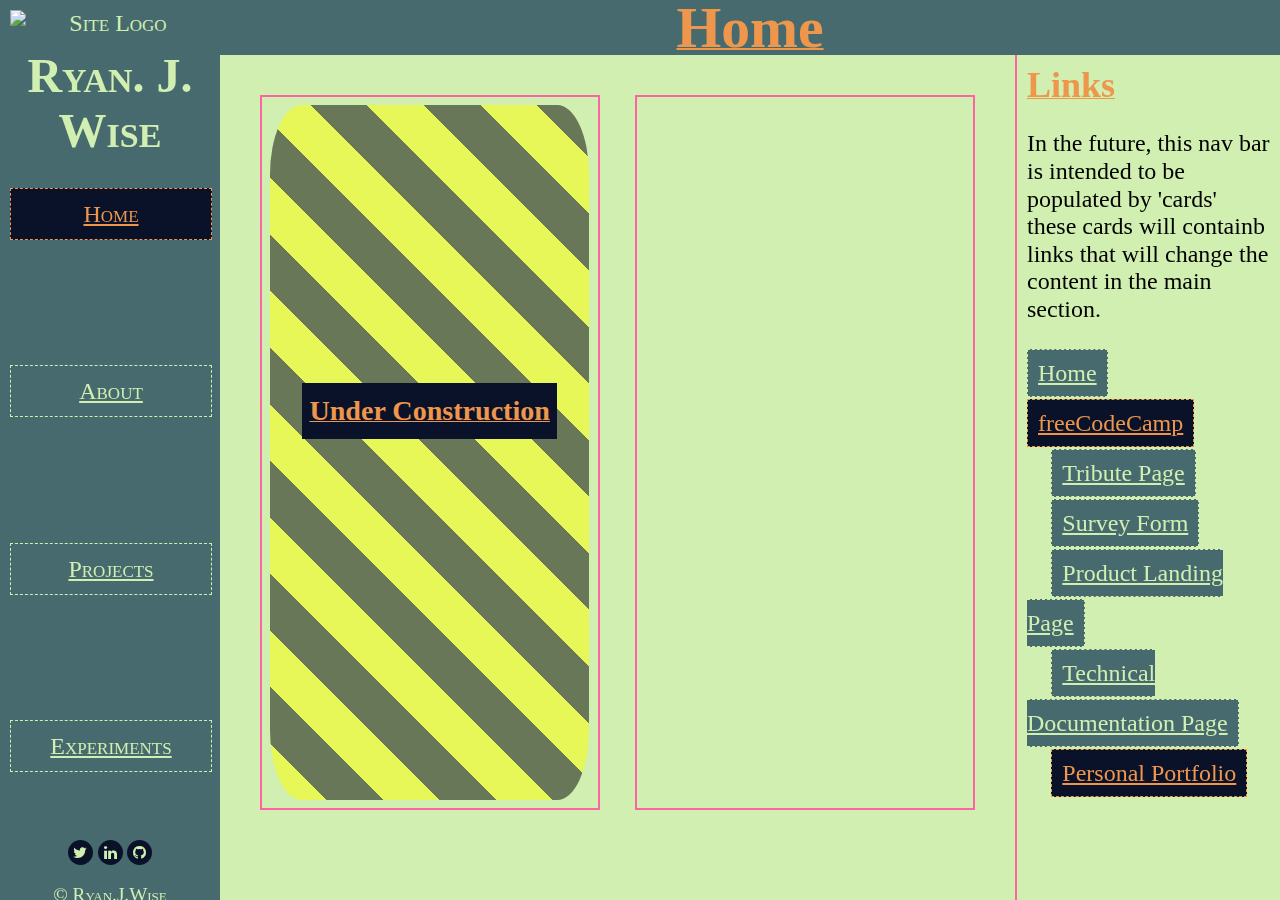
==== FCC_Portfolio.html @ 5f054504 "CSS Tweaks for content + FCC pages" ====
<!DOCTYPE html>
<html lang="en">

<head>
  <meta charset="UTF-8" />
  <meta name="viewport" content="width=device-width, initial-scale=1.0" />
  <title>Home</title>
  <link rel="stylesheet" href="normalize.css" />
  <link rel="stylesheet" href="https://cdnjs.cloudflare.com/ajax/libs/font-awesome/4.7.0/css/font-awesome.min.css" />
  <link rel="stylesheet" href="standard.css" />
  <link rel="stylesheet" href="FCC_TributePage.css" />
</head>

<body>
  <div class="container">
    <section class="sidebar">
      <header class="header">
        <img src="Resources\Logo.png" alt="Site Logo" />
        <h1>Ryan. J. Wise</h1>
      </header>
      <!-- End of Logo -->
      <nav class="nav">
        <a href="index.html" class="btn active">Home</a>
        <a href="#" class="btn">About</a>
        <a href="#" class="btn">Projects</a>
        <a href="#" class="btn">Experiments</a>
      </nav>
      <footer class="footer">
        <a href="#" class="fa fa-twitter"></a>
        <a href="#" class="fa fa-linkedin"></a>
        <a href="#" class="fa fa-github"></a>
        <p>© Ryan.J.Wise</p>
      </footer>
    </section>
    <div class="page_header">
      <h1>Home</h1>
    </div>
    <main class="page-content">
      <div class="image content">
        <div class="under_construction">
          <h3>Under Construction</h3>
        </div>
      </div>
      <div class="text content">
        <h2>

        </h2>
        <p>

        </p>
      </div>
    </main>
    <nav class="cards">
      <h2>Links</h2>
      <p>
        In the future, this nav bar is intended to be populated by 'cards' these cards will containb links that will
        change the content in the main section.
      </p>
      <a href="index.html" class="btn">Home</a><br>
      <a href="FCC_freeCodeCamp.html" class="active btn">freeCodeCamp</a><br>
      <a href="FCC_TributePage.html" class="btn sub-btn">Tribute Page</a><br>
      <a href="FCC_Survey.html" class="btn sub-btn">Survey Form</a><br>
      <a href="FCC_ProductLanding.html" class="btn sub-btn">Product Landing Page</a><br>
      <a href="FCC_TechDoc.html" class="btn sub-btn">Technical Documentation Page</a><br>
      <a href="FCC_Portfolio.html" class="active btn sub-btn">Personal Portfolio</a><br>
    </nav>
  </div>
  <!-- Close Container Div-->
</body>

</html>
---- standard.css ----
/* Standard CSS styler used across all documents */

:root {
  /* Color Definitions defined below */
  --Primary: #d0efb1;
  --Secondary: #476a6f;
  --Tertiary: #0a122a;
  --Highlight: #ee964b;
  --Hero: #fe64a3;
  --Tempwhite: #ffffff;
  --Tempblack: #000000;

  /* Fonts */
  --Fontcode: monospace;
  font-size: 24px;

  --PageRows: 55px 55px 1fr 50px;
}

h1,h2,h3,h4,h5,h6 {
    padding: 0px;
    margin: 0px;    
}

.container {
  position: fixed;
  height: 100%;
  width: 100%;
  display: grid;
  grid-template-columns: 220px 3fr 1fr;
  grid-template-rows: var(--PageRows);
  grid-template-areas:
    "sidebar header header"
    "sidebar section cards"
    "sidebar section cards"
    "sidebar . cards";
  background-color: var(--Primary);
}
.sidebar {
  padding: 10px;
  display: grid;
  grid-area: sidebar;
  grid-template-rows: var(--PageRows);
  background-color: var(--Secondary);
  font-variant: small-caps;
  color: var(--Primary);
  text-align: center;
}
.header {
  grid-row: 1/3;
  display: flex;
  flex-direction: column;
  justify-content: space-between;
}
.header h1 {
  margin: 10px 0px 0px 0px;
}

.nav {
  padding: 10px 0px;
  display: grid;
  grid-template-rows: repeat(auto-fit, minmax(60px, 1fr));
  gap: 10px;
}
.btn {
  height: 50px;
  width: 100%;
  align-self: center;
  line-height: 50px;
  text-align: center;
  color: var(--Primary);
  border: 1px dashed var(--Primary);
  background-color: var(--Secondary);
}
.sub-btn {
  margin-left: 10%;
}
.active {
  background-color: var(--Tertiary);
  color: var(--Highlight);
  border-color: var(--Highlight);
}
.btn:hover {
  background-color: var(--Highlight);
  color: var(--Tertiary);
  border-color: var(--Tertiary);
}
.footer {
    font-size: 0.8em;
    text-align: center;
}
.fa {
    padding: 5px;
    font-size: 15px;
    width: 15px;
    text-align: center;
    text-decoration: none;
    color: var(--Primary);
    background-color: var(--Tertiary);
    border-radius: 50%;
}
.fa:hover {
    background-color: var(--Primary);
    color: var(--Highlight);
}

.page_header {
    grid-area: header;
    width: 100%;
    height: 100%;
    background-color: var(--Secondary);
    color: var(--Highlight);
    text-align: center;
    font-size: 1.2em;
    text-decoration: underline solid 2px;
    line-height: 55px;
}
.page-content {
    grid-area: section;
    padding: 5%;
    display: grid;
    grid-template-columns: 1fr 1fr;
    grid-template-areas:
    "image text";
    gap: 5%;
}
.content {
    border: solid 2px var(--Hero);
    padding: 2.5%;
    overflow-y: auto;
}
.content h1,h2,h3,h4,h5,h6 {
    color: var(--Highlight);
    text-decoration: underline solid 1px;
}
.content img {
  max-width: 80%;
  margin: 10%;
}
.image {
  grid-area: image;
}
.text {
  grid-area: text;
}
.under_construction {
    position: relative;
    width: 100%;
    height: 100%;
    border-radius: 10%;
    background: repeating-linear-gradient(
        45deg,
        rgba(255, 255, 0, 0.5) 0px,
        rgba(255, 255, 0, 0.5) 40px,
        rgba(0, 0, 0, 0.5) 40px,
        rgba(0, 0, 0, 0.5) 80px
      );
      text-align: center;
}
.under_construction h3 {
    position: absolute;
    top: 40%;
    left: 10%;
    line-height: 2em;
    background-color: var(--Tertiary);
    width: 80%;
}
.cards{
    border-left: solid 2px var(--Hero);
    grid-area: cards;
    padding: 10px;

}
.cards a {
    padding: 10px;
    height: 30px;
}

code {
  padding: 0px;
  font-family: var(--Code);
  font-size:1.2em;
}
---- FCC_TributePage.css ----
#main {
  width: 80%;
  margin: 20px auto;
  padding: 30px 15px;
  background: #eee;
}
#title {
  text-align:center;
}
#img-div {
  display: block;
  align-content: center;
  margin: 10px auto;
  width:80%;
  padding: 10px;
  background: white;
}

#image {
  max-width:80%;
  display: block;
  height: auto;
  margin: 10px auto;
}

#img-caption {
  max-width:80%;
  display: block;
  height: auto;
  margin: 10px auto;
}
#tribute-info {
  max-width:80%;
  display: block;
  height: auto;
  margin: 10px auto;
}
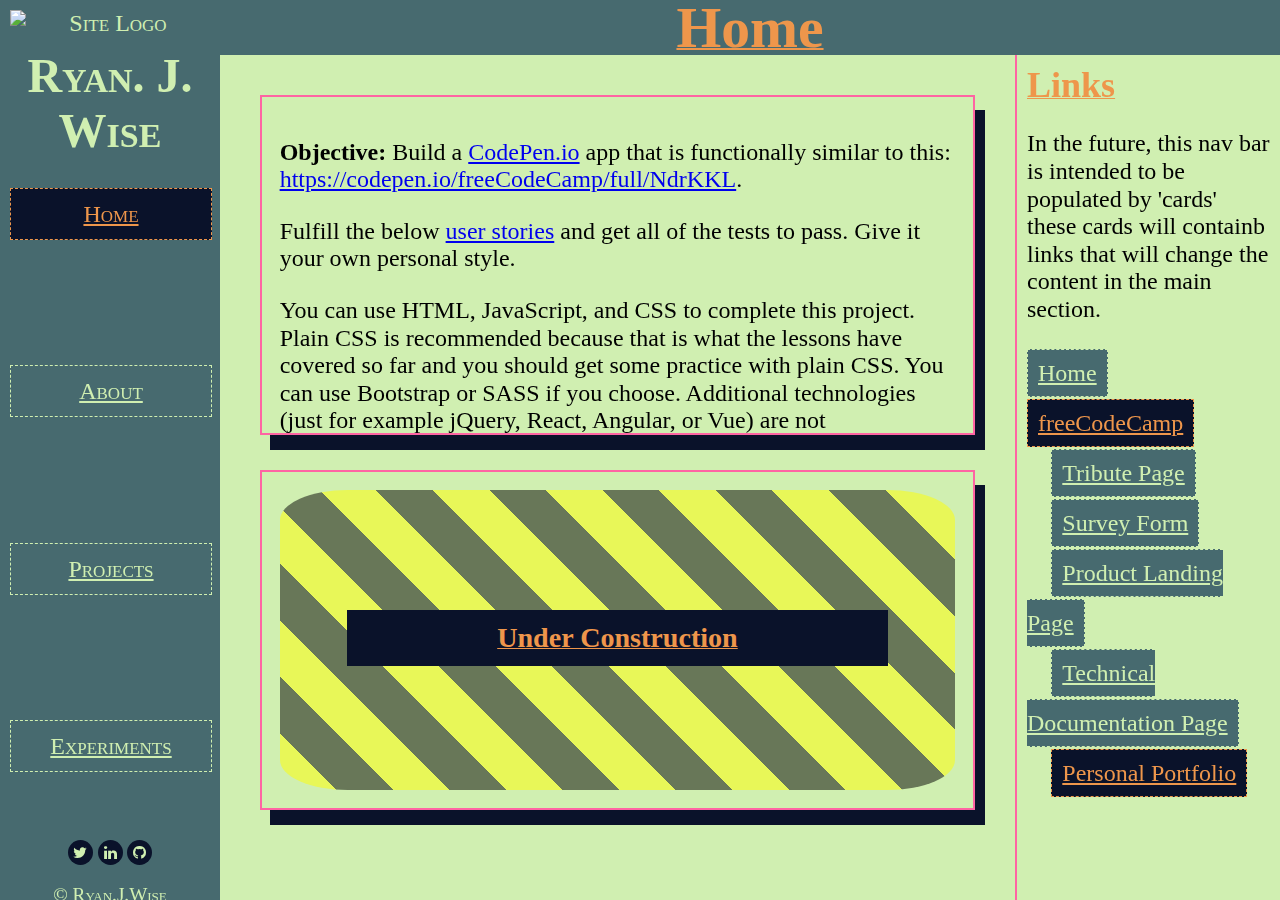
==== commit cd45201e: "Started CSS on Tech Doc and Prepared for offline work." ====
--- a/FCC_Portfolio.html
+++ b/FCC_Portfolio.html
@@ -42,12 +42,58 @@
         </div>
       </div>
       <div class="text content">
-        <h2>
-
-        </h2>
-        <p>
-
+        <p><strong>Objective:</strong> Build a <a href="https://codepen.io">CodePen.io</a> app that is functionally
+          similar to this: <a
+            href="https://codepen.io/freeCodeCamp/full/NdrKKL">https://codepen.io/freeCodeCamp/full/NdrKKL</a>.</p>
+        <p>Fulfill the below <a href="https://en.wikipedia.org/wiki/User_story">user stories</a> and get all of the
+          tests to pass. Give it your own personal style.</p>
+        <p>You can use HTML, JavaScript, and CSS to complete this project. Plain CSS is recommended because that is what
+          the lessons have covered so far and you should get some practice with plain CSS. You can use Bootstrap or SASS
+          if you choose. Additional technologies (just for example jQuery, React, Angular, or Vue) are not recommended
+          for this project, and using them is at your own risk. Other projects will give you a chance to work with
+          different technology stacks like React. We will accept and try to fix all issue reports that use the suggested
+          technology stack for this project. Happy coding!</p>
+        <p><strong>User Story #1:</strong> I can see a <code>main</code> element with a corresponding
+          <code>id="main-doc"</code>, which contains the page's main content (technical documentation).</p>
+        <p><strong>User Story #2:</strong> Within the <code>#main-doc</code> element, I can see several
+          <code>section</code> elements, each with a class of <code>main-section</code>. There should be a minimum of 5.
         </p>
+        <p><strong>User Story #3:</strong> The first element within each <code>.main-section</code> should be a
+          <code>header</code> element which contains text that describes the topic of that section.</p>
+        <p><strong>User Story #4:</strong> Each <code>section</code> element with the class of <code>main-section</code>
+          should also have an id that corresponds with the text of each <code>header</code> contained within it. Any
+          spaces should be replaced with underscores (e.g. The <code>section</code> that contains the header "JavaScript
+          and Java" should have a corresponding <code>id="JavaScript_and_Java"</code>).</p>
+        <p><strong>User Story #5:</strong> The <code>.main-section</code> elements should contain at least 10
+          <code>p</code> elements total (not each).</p>
+        <p><strong>User Story #6:</strong> The <code>.main-section</code> elements should contain at least 5
+          <code>code</code> elements total (not each).</p>
+        <p><strong>User Story #7:</strong> The <code>.main-section</code> elements should contain at least 5
+          <code>li</code> items total (not each).</p>
+        <p><strong>User Story #8:</strong> I can see a <code>nav</code> element with a corresponding
+          <code>id="navbar"</code>.</p>
+        <p><strong>User Story #9:</strong> The navbar element should contain one <code>header</code> element which
+          contains text that describes the topic of the technical documentation.</p>
+        <p><strong>User Story #10:</strong> Additionally, the navbar should contain link (<code>a</code>) elements with
+          the class of <code>nav-link</code>. There should be one for every element with the class
+          <code>main-section</code>.</p>
+        <p><strong>User Story #11:</strong> The <code>header</code> element in the navbar must come before any link
+          (<code>a</code>) elements in the navbar.</p>
+        <p><strong>User Story #12:</strong> Each element with the class of <code>nav-link</code> should contain text
+          that corresponds to the <code>header</code> text within each <code>section</code> (e.g. if you have a "Hello
+          world" section/header, your navbar should have an element which contains the text "Hello world").</p>
+        <p><strong>User Story #13:</strong> When I click on a navbar element, the page should navigate to the
+          corresponding section of the <code>main-doc</code> element (e.g. If I click on a <code>nav-link</code> element
+          that contains the text "Hello world", the page navigates to a <code>section</code> element that has that id
+          and contains the corresponding <code>header</code>.</p>
+        <p><strong>User Story #14:</strong> On regular sized devices (laptops, desktops), the element with
+          <code>id="navbar"</code> should be shown on the left side of the screen and should always be visible to the
+          user.</p>
+        <p><strong>User Story #15:</strong> My Technical Documentation page should use at least one media query.</p>
+        <p>You can build your project by forking <a href="https://codepen.io/freeCodeCamp/pen/MJjpwO">this CodePen
+            pen</a>. Or you can use this CDN link to run the tests in any environment you like:
+          <code>https://cdn.freecodecamp.org/testable-projects-fcc/v1/bundle.js</code></p>
+        <p>Once you're done, submit the URL to your working project with all its tests passing.</p>
       </div>
     </main>
     <nav class="cards">
--- a/standard.css
+++ b/standard.css
@@ -128,6 +128,7 @@
     border: solid 2px var(--Hero);
     padding: 2.5%;
     overflow-y: auto;
+    box-shadow: 10px 15px var(--Tertiary);
 }
 .content h1,h2,h3,h4,h5,h6 {
     color: var(--Highlight);
@@ -180,4 +181,14 @@
   padding: 0px;
   font-family: var(--Code);
   font-size:1.2em;
+}
+
+@media (max-width: 1400px) {
+  .page-content {
+    grid-template-columns: 1fr;
+    grid-template-rows: 1fr 1fr;
+    grid-template-areas:
+    "text"
+    "image";
+  }
 }